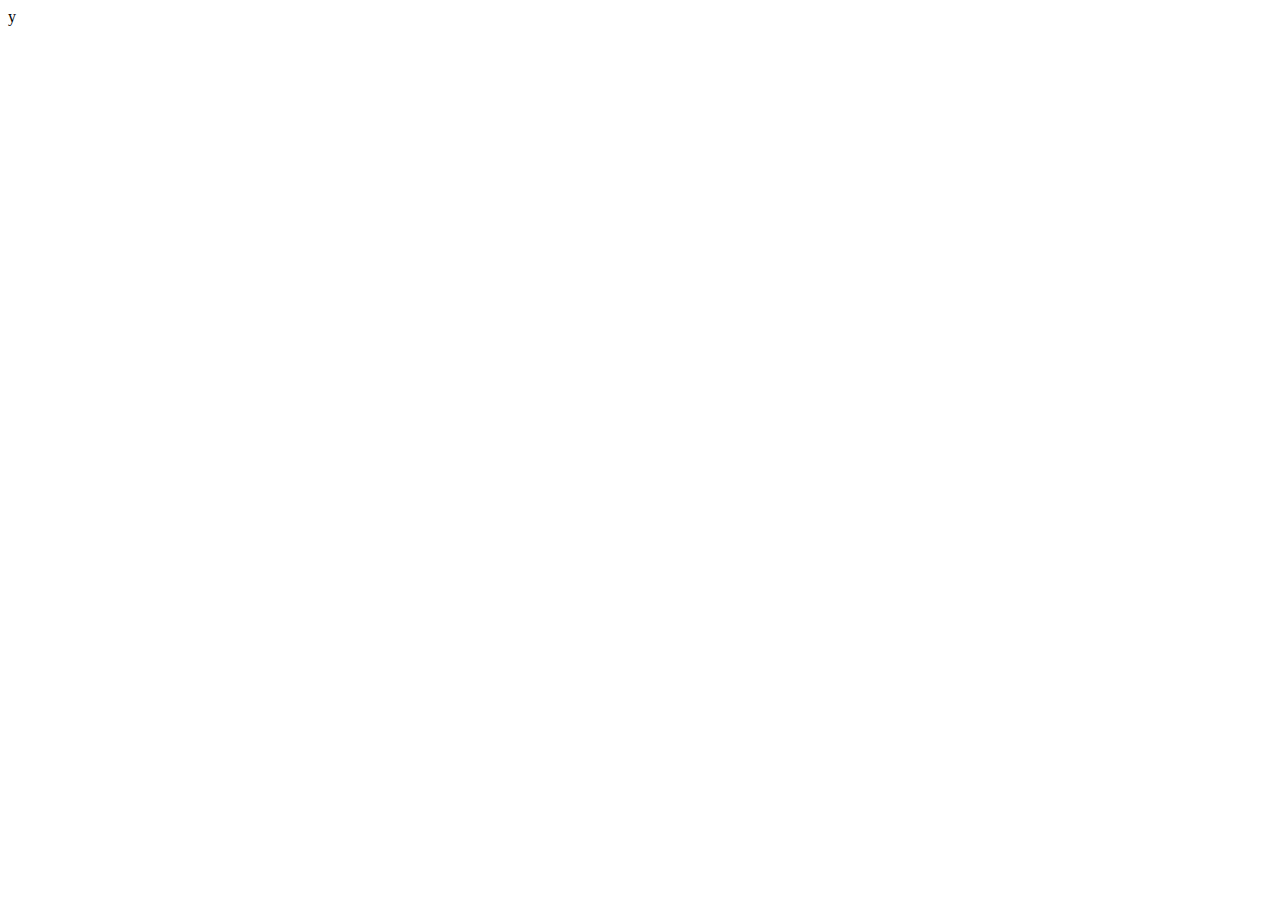
==== platforms/ios/www/index.html @ c5773068 "Push project" ====
y<!DOCTYPE html>
<html>
  <head>
    <title></title>
  </head>
  <body>

    <script type="text/javascript" charset="utf-8" src="https://code.jquery.com/jquery-1.11.3.min.js"></script>
    <script type="text/javascript" charset="utf-8" src="cordova.js"></script>
    <script type="text/javascript" charset="utf-8" src="js/main.js"></script>

  </body>
</html>
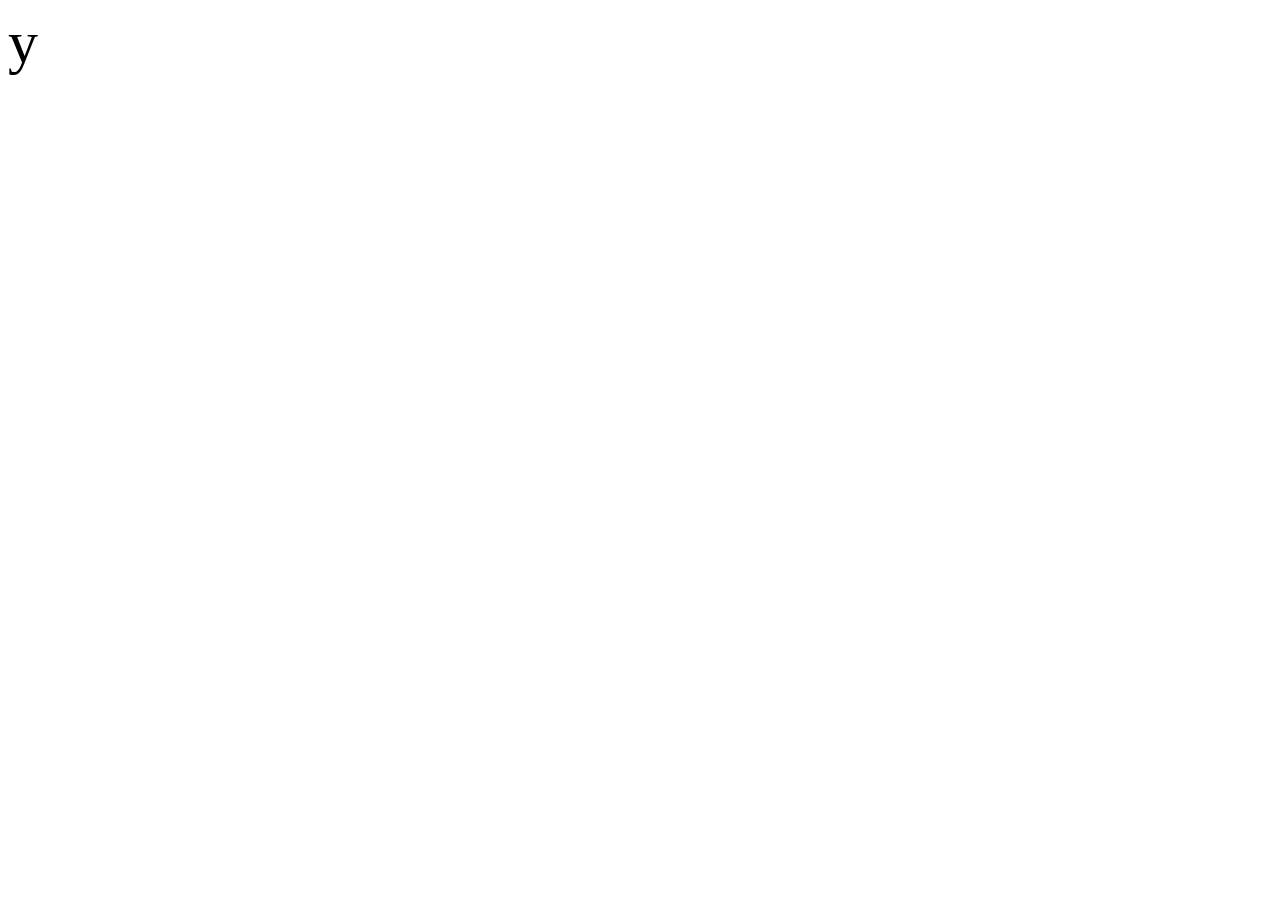
==== commit e5c95459: "Try a few more ways." ====
--- a/platforms/ios/www/index.html
+++ b/platforms/ios/www/index.html
@@ -8,6 +8,7 @@
     <script type="text/javascript" charset="utf-8" src="https://code.jquery.com/jquery-1.11.3.min.js"></script>
     <script type="text/javascript" charset="utf-8" src="cordova.js"></script>
     <script type="text/javascript" charset="utf-8" src="js/main.js"></script>
-
+    <script type="text/javascript" charset="utf-8" src="js/test.js"></script>
+    <link rel="stylesheet" type="text/css" href="css/test.css"></script>
   </body>
 </html>--- a/platforms/ios/www/css/test.css
+++ b/platforms/ios/www/css/test.css
@@ -0,0 +1,3 @@
+* {
+  font-size: 60px !important;
+}